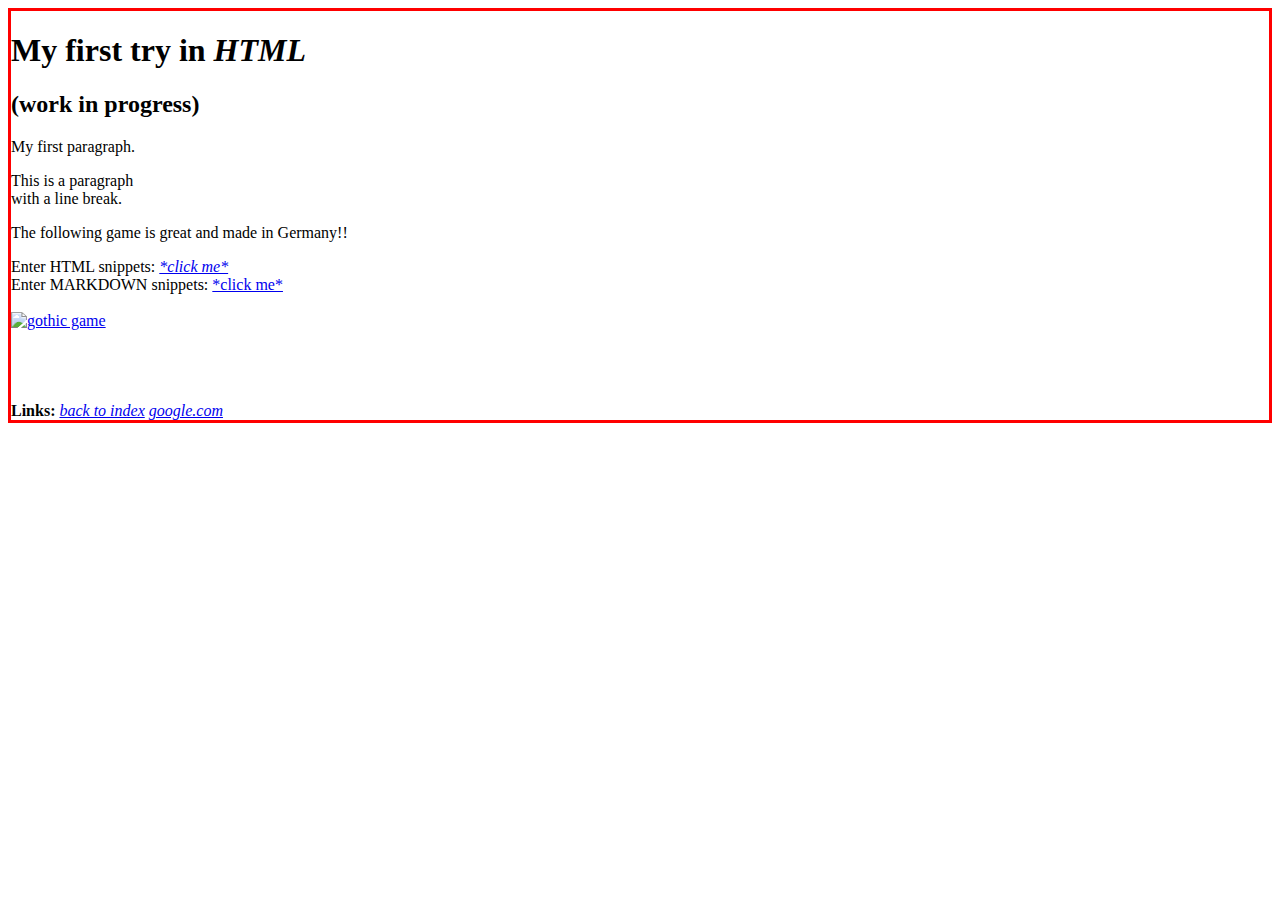
==== index.html @ e6019d4b "Update index.html" ====
<!DOCTYPE html>
<html>

<head>

    <title>KarWi-Dev DEMOSITE</title>   
    <meta charset="utf-8">
    <link href="style.css" rel="stylesheet" type="text/css">
    
</head>


<body style="border: solid red">

    <h1>My <strong>first</strong> try in <em>HTML</em> </h1><!-- kommentare!! -->
    <h2>(work in progress)</h2>
    

    <p>My first paragraph.</p>     
    <p>This is a paragraph <br> with a line break.</p>     
    <p>The following game is great and made in Germany!!</p>
    
    Enter HTML snippets: <em><a href="zeugs.html">*click me*</a></em>  
    <br>
    Enter MARKDOWN snippets: <a href="nureintest.html">*click me*</a>
    <br>
    <br>
    <a href="zeugs.html"> <img src="aAb3oGE_460swp.webp" alt="gothic game" width="25%" height="auto"> </a>
     
    <br>
    <br>
    <br>
    <br>
    <br>
    
    
    <strong>Links:</strong>
    
    <em><a href="file:///C:/Users/CC-Student/Desktop/web%20dev/index.html">back to index</a>
    <a href="http://www.google.com">google.com</a></em>
    
</body>

</html>
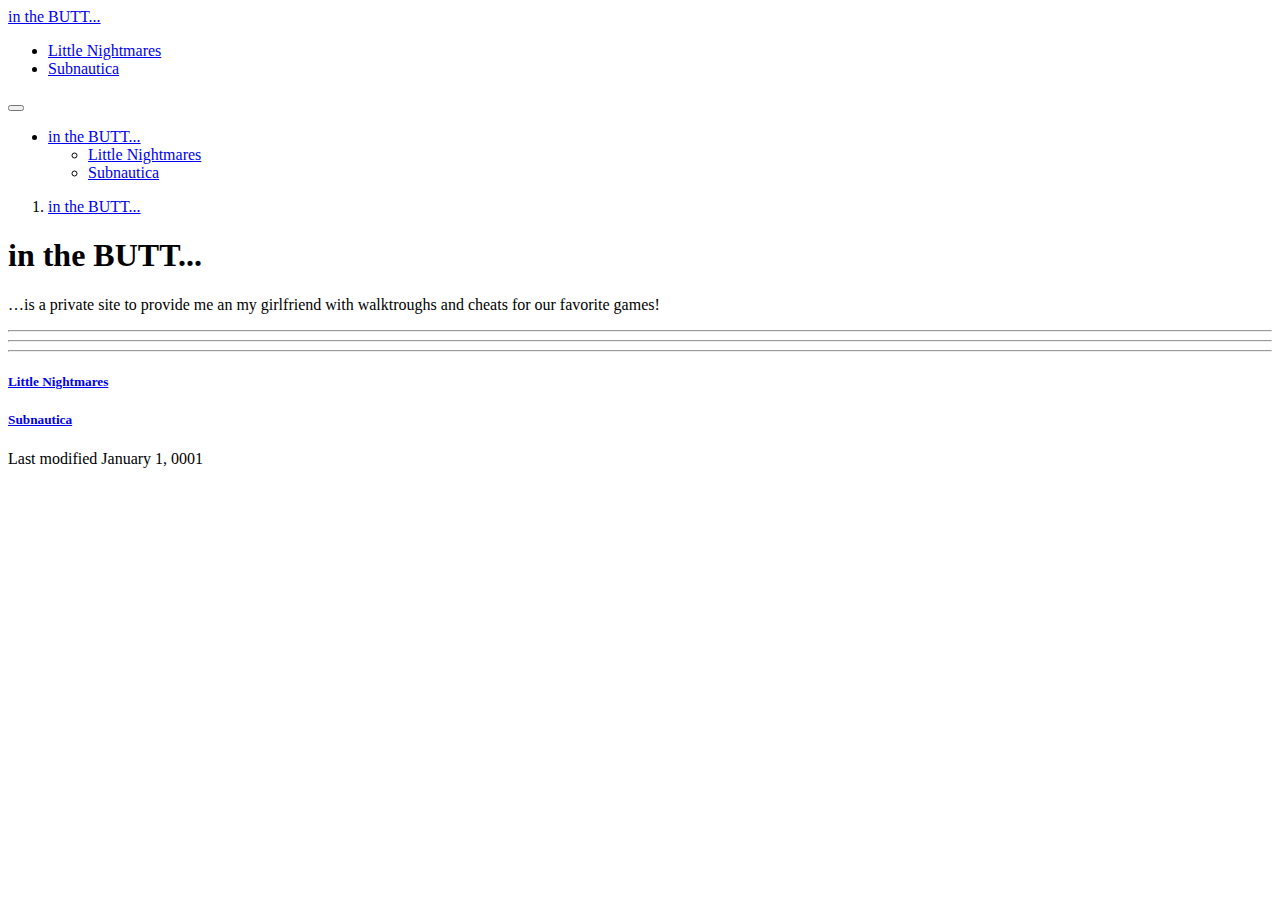
==== commit 3f8a95d4: "Add files via upload" ====
--- a/index.html
+++ b/index.html
@@ -1,44 +1,332 @@
- <!DOCTYPE html>
-<html>
-
-<head>
-
-    <title>KarWi-Dev DEMOSITE</title>   
+<!doctype html>
+<html lang="en" class="no-js">
+  <head>
     <meta charset="utf-8">
-    <link href="style.css" rel="stylesheet" type="text/css">
-    
-</head>
-
-
-<body style="border: solid red">
-
-    <h1>My <strong>first</strong> try in <em>HTML</em> </h1><!-- kommentare!! -->
-    <h2>(work in progress)</h2>
-    
-
-    <p>My first paragraph.</p>     
-    <p>This is a paragraph <br> with a line break.</p>     
-    <p>The following game is great and made in Germany!!</p>
-    
-    Enter HTML snippets: <em><a href="zeugs.html">*click me*</a></em>  
-    <br>
-    Enter MARKDOWN snippets: <a href="nureintest.html">*click me*</a>
-    <br>
-    <br>
-    <a href="zeugs.html"> <img src="aAb3oGE_460swp.webp" alt="gothic game" width="25%" height="auto"> </a>
-     
-    <br>
-    <br>
-    <br>
-    <br>
-    <br>
-    
-    
-    <strong>Links:</strong>
-    
-    <em><a href="file:///C:/Users/CC-Student/Desktop/web%20dev/index.html">back to index</a>
-    <a href="http://www.google.com">google.com</a></em>
-    
-</body>
-
-</html> 
+<meta name="viewport" content="width=device-width, initial-scale=1, shrink-to-fit=no">
+<meta name="generator" content="Hugo 0.82.0" /><link rel="alternate" type="application/rss&#43;xml" href="http://example.org/index.xml">
+<META NAME="ROBOTS" CONTENT="INDEX, FOLLOW">
+
+
+<link rel="shortcut icon" href="/favicons/favicon.ico" >
+<link rel="apple-touch-icon" href="/favicons/apple-touch-icon-180x180.png" sizes="180x180">
+<link rel="icon" type="image/png" href="/favicons/favicon-16x16.png" sizes="16x16">
+<link rel="icon" type="image/png" href="/favicons/favicon-32x32.png" sizes="32x32">
+<link rel="icon" type="image/png" href="/favicons/android-36x36.png" sizes="36x36">
+<link rel="icon" type="image/png" href="/favicons/android-48x48.png" sizes="48x48">
+<link rel="icon" type="image/png" href="/favicons/android-72x72.png" sizes="72x72">
+<link rel="icon" type="image/png" href="/favicons/android-96x96.png" sizes="96x96">
+<link rel="icon" type="image/png" href="/favicons/android-144x144.png" sizes="144x144">
+<link rel="icon" type="image/png" href="/favicons/android-192x192.png" sizes="192x192">
+
+<title>in the BUTT...</title><meta property="og:title" content="in the BUTT..." />
+<meta property="og:description" content="" />
+<meta property="og:type" content="website" />
+<meta property="og:url" content="http://example.org/" />
+
+<meta itemprop="name" content="in the BUTT...">
+<meta itemprop="description" content=""><meta name="twitter:card" content="summary"/>
+<meta name="twitter:title" content="in the BUTT..."/>
+<meta name="twitter:description" content=""/>
+
+
+
+
+
+
+
+<link rel="preload" href="/scss/main.scss" as="style">
+<link href="/scss/main.scss" rel="stylesheet" integrity="">
+
+
+<script
+  src="https://code.jquery.com/jquery-3.5.1.min.js"
+  integrity="sha256-9/aliU8dGd2tb6OSsuzixeV4y/faTqgFtohetphbbj0="
+  crossorigin="anonymous"></script>
+
+
+
+<link rel="stylesheet" href="/css/tabbed-pane.css"/>
+
+
+  </head>
+  <body class="td-home">
+    <header>
+      
+<nav class="js-navbar-scroll navbar navbar-expand navbar-dark flex-column flex-md-row td-navbar">
+        <a class="navbar-brand" href="/">
+		<span class="navbar-logo"></span><span class="text-uppercase font-weight-bold">in the BUTT...</span>
+	</a>
+	<div class="td-navbar-nav-scroll ml-md-auto" id="main_navbar">
+		<ul class="navbar-nav mt-2 mt-lg-0">
+			
+			
+			<li class="nav-item mr-4 mb-2 mb-lg-0">
+				
+				
+				
+				
+				
+				
+				<a class="nav-link" href="/littlenightmares/" ><i class='fa fa-heart'></i><span>Little Nightmares</span></a>
+			</li>
+			
+			<li class="nav-item mr-4 mb-2 mb-lg-0">
+				
+				
+				
+				
+				
+				
+				<a class="nav-link" href="/subnautica/" ><span>Subnautica</span></a>
+			</li>
+			
+			
+			
+		</ul>
+	</div>
+	<div class="navbar-nav d-none d-lg-block">
+</div>
+</nav>
+
+    </header>
+    <div class="container-fluid td-outer">
+      <div class="td-main">
+        <div class="row flex-xl-nowrap">
+          <div class="col-12 col-md-3 col-xl-2 td-sidebar d-print-none">
+            
+
+
+
+
+  
+
+
+<div id="td-sidebar-menu" class="td-sidebar__inner">
+  
+  <form class="td-sidebar__search d-flex align-items-center">
+    
+
+    <button class="btn btn-link td-sidebar__toggle d-md-none p-0 ml-3 fas fa-bars" type="button" data-toggle="collapse" data-target="#td-section-nav" aria-controls="td-docs-nav" aria-expanded="false" aria-label="Toggle section navigation">
+    </button>
+  </form>
+  
+  <nav class="collapse td-sidebar-nav" id="td-section-nav">
+    
+    
+    
+    
+    
+    <ul class="td-sidebar-nav__section pr-md-3 ul-0">
+      
+  
+  
+  
+  
+  
+  
+  
+  
+  
+  
+  
+  
+  
+  
+  <li class="td-sidebar-nav__section-title td-sidebar-nav__section with-child active-path" id="m--li">
+    <a href="/" class="align-left pl-0 pr-2 active td-sidebar-link td-sidebar-link__section tree-root" id="m-"><span class="td-sidebar-nav-active-item">in the BUTT...</span></a>
+    
+      
+      <ul class="pr-md-3 ul-1">
+        
+          
+            
+  
+  
+  
+  
+  
+  
+  
+  
+  
+  
+  
+  
+  
+  
+  <li class="td-sidebar-nav__section-title td-sidebar-nav__section without-child" id="m-littlenightmares-li">
+    <a href="/littlenightmares/" class="align-left pl-0 pr-2 td-sidebar-link td-sidebar-link__page" id="m-littlenightmares"><span class="">Little Nightmares</span></a>
+    
+  </li>
+
+          
+        
+          
+            
+  
+  
+  
+  
+  
+  
+  
+  
+  
+  
+  
+  
+  
+  
+  <li class="td-sidebar-nav__section-title td-sidebar-nav__section without-child" id="m-subnautica-li">
+    <a href="/subnautica/" class="align-left pl-0 pr-2 td-sidebar-link td-sidebar-link__page" id="m-subnautica"><span class="">Subnautica</span></a>
+    
+  </li>
+
+          
+        
+      </ul>
+    
+  </li>
+
+    </ul>
+  </nav>
+</div>
+
+
+
+
+          </div>
+          <div class="d-none d-xl-block col-xl-2 td-toc d-print-none">
+            
+  
+  
+  
+  
+  
+  <div class="td-page-meta ml-2 pb-1 pt-2 mb-0">
+  
+  
+  </div>
+
+
+
+
+
+
+
+          </div>
+          <main class="col-12 col-md-9 col-xl-8 pl-md-5" role="main">
+            
+  
+
+            <nav aria-label="breadcrumb" class="d-none d-md-block d-print-none">
+	<ol class="breadcrumb spb-1">
+		
+
+
+<li class="breadcrumb-item active" aria-current="page">
+	<a href="http://example.org/">in the BUTT...</a>
+</li>
+
+	</ol>
+</nav	>
+
+            
+<div class="td-content">
+	<h1>in the BUTT...</h1>
+        
+	
+	<p>&hellip;is a private site to provide me an my girlfriend with walktroughs and cheats for our favorite games!</p>
+<hr>
+<hr>
+
+        <div class="section-index">
+    
+    
+    
+    
+    
+    <hr class="panel-line">
+        
+            
+        
+            
+                <div class="entry">
+                    <h5>
+                        <a href="/littlenightmares/">Little Nightmares</a>
+                    </h5>
+                    <p></p>
+                </div>
+            
+        
+            
+                <div class="entry">
+                    <h5>
+                        <a href="/subnautica/">Subnautica</a>
+                    </h5>
+                    <p></p>
+                </div>
+            
+        
+    
+</div>
+
+	
+	
+	<div class="text-muted mt-5 pt-3 border-top">Last modified January 1, 0001
+</div>
+</div>
+
+          </main>
+        </div>
+      </div>
+      
+<footer class="bg-dark py-5 row d-print-none">
+  <div class="container-fluid mx-sm-5">
+    <div class="row">
+      <div class="col-6 col-sm-4 text-xs-center order-sm-2">
+        
+      </div>
+      <div class="col-6 col-sm-4 text-right text-xs-center order-sm-3">
+        
+      </div>
+      <div class="col-12 col-sm-4 text-center py-2 order-sm-2">
+        
+        
+	
+		
+	
+      </div>
+    </div>
+  </div>
+</footer>
+
+
+    </div>
+    <script src="https://cdn.jsdelivr.net/npm/popper.js@1.16.1/dist/umd/popper.min.js" integrity="sha384-9/reFTGAW83EW2RDu2S0VKaIzap3H66lZH81PoYlFhbGU+6BZp6G7niu735Sk7lN" crossorigin="anonymous"></script>
+<script src="https://cdn.jsdelivr.net/npm/bootstrap@4.6.0/dist/js/bootstrap.min.js" integrity="sha384-B0vP5xmATw1+K9KRQjQERJvTumQW0nPEzvF6L/Z6nronJ3oUOFUFpCjEUQouq2+l" crossorigin="anonymous"></script>
+
+
+
+
+
+
+ 
+
+
+
+
+
+
+
+
+
+
+
+<script src="/js/main.min.133c9534c676af7b5a892d11bcbb027cf167a76e61c5f793f8b0b88f3815758b.js" integrity="sha256-EzyVNMZ2r3taiS0RvLsCfPFnp25hxfeT&#43;LC4jzgVdYs=" crossorigin="anonymous"></script>
+
+
+
+
+  </body>
+</html>--- a/css/tabbed-pane.css
+++ b/css/tabbed-pane.css
@@ -0,0 +1,8 @@
+.td-content .highlight {
+  margin: 0rem 0 2rem 0;
+}
+
+.tab-content {
+  margin: 0rem;
+  max-width: 80%;
+}
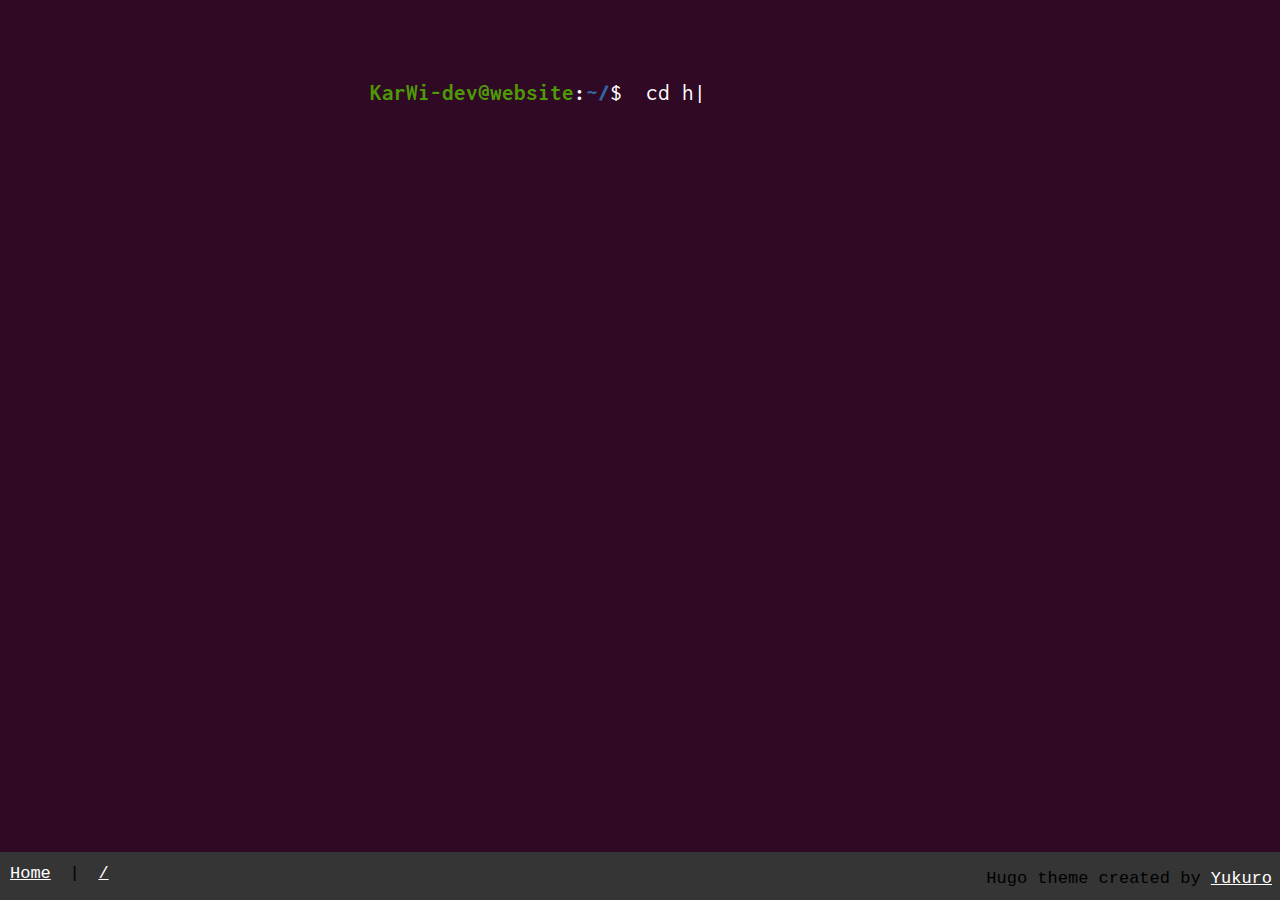
==== commit cb7b53b3: "Add files via upload" ====
--- a/index.html
+++ b/index.html
@@ -1,332 +1,725 @@
-<!doctype html>
-<html lang="en" class="no-js">
-  <head>
-    <meta charset="utf-8">
-<meta name="viewport" content="width=device-width, initial-scale=1, shrink-to-fit=no">
-<meta name="generator" content="Hugo 0.82.0" /><link rel="alternate" type="application/rss&#43;xml" href="http://example.org/index.xml">
-<META NAME="ROBOTS" CONTENT="INDEX, FOLLOW">
-
-
-<link rel="shortcut icon" href="/favicons/favicon.ico" >
-<link rel="apple-touch-icon" href="/favicons/apple-touch-icon-180x180.png" sizes="180x180">
-<link rel="icon" type="image/png" href="/favicons/favicon-16x16.png" sizes="16x16">
-<link rel="icon" type="image/png" href="/favicons/favicon-32x32.png" sizes="32x32">
-<link rel="icon" type="image/png" href="/favicons/android-36x36.png" sizes="36x36">
-<link rel="icon" type="image/png" href="/favicons/android-48x48.png" sizes="48x48">
-<link rel="icon" type="image/png" href="/favicons/android-72x72.png" sizes="72x72">
-<link rel="icon" type="image/png" href="/favicons/android-96x96.png" sizes="96x96">
-<link rel="icon" type="image/png" href="/favicons/android-144x144.png" sizes="144x144">
-<link rel="icon" type="image/png" href="/favicons/android-192x192.png" sizes="192x192">
-
-<title>in the BUTT...</title><meta property="og:title" content="in the BUTT..." />
-<meta property="og:description" content="" />
-<meta property="og:type" content="website" />
-<meta property="og:url" content="http://example.org/" />
-
-<meta itemprop="name" content="in the BUTT...">
-<meta itemprop="description" content=""><meta name="twitter:card" content="summary"/>
-<meta name="twitter:title" content="in the BUTT..."/>
-<meta name="twitter:description" content=""/>
-
-
-
-
-
-
-
-<link rel="preload" href="/scss/main.scss" as="style">
-<link href="/scss/main.scss" rel="stylesheet" integrity="">
-
-
-<script
-  src="https://code.jquery.com/jquery-3.5.1.min.js"
-  integrity="sha256-9/aliU8dGd2tb6OSsuzixeV4y/faTqgFtohetphbbj0="
-  crossorigin="anonymous"></script>
-
-
-
-<link rel="stylesheet" href="/css/tabbed-pane.css"/>
-
-
-  </head>
-  <body class="td-home">
-    <header>
-      
-<nav class="js-navbar-scroll navbar navbar-expand navbar-dark flex-column flex-md-row td-navbar">
-        <a class="navbar-brand" href="/">
-		<span class="navbar-logo"></span><span class="text-uppercase font-weight-bold">in the BUTT...</span>
-	</a>
-	<div class="td-navbar-nav-scroll ml-md-auto" id="main_navbar">
-		<ul class="navbar-nav mt-2 mt-lg-0">
-			
-			
-			<li class="nav-item mr-4 mb-2 mb-lg-0">
-				
-				
-				
-				
-				
-				
-				<a class="nav-link" href="/littlenightmares/" ><i class='fa fa-heart'></i><span>Little Nightmares</span></a>
-			</li>
-			
-			<li class="nav-item mr-4 mb-2 mb-lg-0">
-				
-				
-				
-				
-				
-				
-				<a class="nav-link" href="/subnautica/" ><span>Subnautica</span></a>
-			</li>
-			
-			
-			
-		</ul>
-	</div>
-	<div class="navbar-nav d-none d-lg-block">
-</div>
-</nav>
-
-    </header>
-    <div class="container-fluid td-outer">
-      <div class="td-main">
-        <div class="row flex-xl-nowrap">
-          <div class="col-12 col-md-3 col-xl-2 td-sidebar d-print-none">
-            
-
-
-
-
-  
-
-
-<div id="td-sidebar-menu" class="td-sidebar__inner">
-  
-  <form class="td-sidebar__search d-flex align-items-center">
+<!DOCTYPE html>
+<html lang="en-us"><head>
+	<meta name="generator" content="Hugo 0.92.2" />
+    <title>beep-boop</title>
+    <meta charset="UTF-8">
+    <meta name="viewport" content="width=device-width,initial-scale=1">
+    <meta name="description" content="Karsten&#39;s Portfolio!" />
+    <style>
+@import url("https://fonts.googleapis.com/css2?family=Inconsolata&display=swap");
+:root {
+  --cursor-visibility: hidden; }
+
+html,
+body {
+  width: 100%;
+  height: 100%;
+  overflow: auto;
+  font-family: "Inconsolata", monospace;
+  font-size: 4vmin;
+  line-height: 4.1vmin;
+  font-weight: normal; }
+
+body {
+  margin: 0;
+  display: flex;
+  flex-direction: row;
+  justify-content: center;
+  align-items: center; }
+
+#content {
+  min-width: 82vmin;
+  min-height: 82vmin; }
+
+::-webkit-scrollbar {
+  width: 10px; }
+
+::-webkit-scrollbar-track {
+  border-radius: 10px;
+  box-shadow: inset 0 0 1px white; }
+
+::-webkit-scrollbar-thumb {
+  border-radius: 10px;
+  box-shadow: 0 0 0 1px white; }
+
+.cursor, #ps1_01:after, #cd:after, #ps1_02:after, #cat:after, #std_out_01:after, #ps1_03:after, #std_out_02:after, #ps1_04:after {
+  visibility: var(--cursor-visibility);
+  content: "|";
+  overflow: hidden;
+  color: white;
+  animation: blink 500ms linear infinite alternate; }
+
+@keyframes blink {
+  0% {
+    opacity: 0; }
+  100% {
+    opacity: 1; } }
+
+@media only screen and (min-width: 768px) {
+  body {
+    font-size: 2.5vmin;
+    line-height: 2.6vmin; }
+  #content {
+    min-width: 60vmin; } }
+
+
+
+
+
+
+
+
+
+
+
+
+
+
+
+
+    
+
+    
+
+    
+
+    
+
+    
+
+    
+
+    
+
+    
+
+    
+
+    
+
+    
+
+    
+
+    
+
+    
+
+    
+
+    
+
+    
+
+    
+
+    
+
+    
+
+    
+
+    
+
+    
+
+    
+
+    
+
+    
+
+    
+
+    
+
+    
+
+    
+
+    
+
+    
+
+    
+
+    
+
+    
+
+    
+
+    
+
+    
+
+    
+
+    
+
+    
+
+    
+
+    
+
+    
+
+    
+
+    
+
+    
+
+    
+
+    
+
+    
+
+    
+
+    
+
+    
+
+    
+
+    
+
+    
+
+    
+
+    
+
+    
+
+    
+
+    
+
+    
+
+    
+
+    
+
+    
+
+    
+
+    
+
+    
+
+    
+
+    
+
+    
+
+    
+
+    
+
+    
+
+    
+
+    
+
+    
+
+    
+
+    
+
+    
+
+    
+
+    
+
+    
+
+    
+
+    
+
+    
+
+    
+
+    
+
+    
+
+    
+
+    
+
+    
+
+    
+
+    
+
+    
+
+    
+
+    
+
+    
+
+    
+
+    
+
+    
+
+    
+
+    
+
+    
+
+    
+
+    
+
+    
+
+    
+
+    
+
+    
+
+    
+
+    
+
+    
+
+    
+
+    
+
+    
+
+    
+
+    
+
+    
+
+    
+
+    
+
+    
+
+    
+
+    
+
+    
+
+    
+
+    
+
+    
+
+    
+
+    
+
+    
+
+    
+
+    
+
+    
+
+    
+
+    
+
+    
+
+    
+
+    
+
+    
+
+    
+
+    
+
+    
+
+    
+
+    
+
+    
+
+    
+
+    
+
+    
+
+    
+
+    
+
+    
+
+    
+
+    
+
+    
+
+    
+
+    
+
+    
+
+    
+
+    
+
+    
+
+    
+
+    
+
+    
+
+    
+
+    
+
+    
+
+    
+
+    
+
+    
+
+    
+
+    
+
+    
+
+    
+
+    
+
+    
+
+    
+
+    
+
+    
+
+    
+
+    
+
+    
+
+    
+
+    
+
+    
+
+    
+
+    
+
+    
+
+    
+
+    
+
+    
+
+    
+
+    
+
+    
+
+    
+
+    
+
+    
+
+    
+
+    
+
+    
+
+    
+
+    
+
+    
+
+    
+
+    
+
+    
+
+    
+
+    
+
+    
+
+    
+
+    
+
+    
+
+    
+
+    
+
+    
+
+    
+
+    
+
+    
+
+    
+
+    
+
+    
+
+    
+
+    
+
+    
+
+    
+
+
+
+body{background:#300a24}body #terminal{color:#fff}body #user{color:#4e9a06}body #dir{color:#3465a4}body .Typewriter__cursor{color:#fff}a{color:#fff}
+
+        
+.navFull {
+    background-color: #353535;
+    font-family: "Courier New";
+    font-size: 17px;
+    display: inline;
+    position: fixed;
+    bottom: 0px;
+    left: 0px;
+    width: 100%;
+    padding-top: 5px;
+    padding: 10px;
+    padding-bottom: 0px;
+}
+
+.navCredits {
+    float: right;
+    padding-right: 18px;
+    padding-bottom: 10px;
+    padding-top: 5px;
+}
+
+#content::after {
+    content: "\a\a";
+    white-space: pre;
+}
+        
+        
+</style>
+
+
+
+</head><body><div id="content">
+    
+    
+
+    
+    
+
+    
+    
+    
+    
+    
+    
+
+    
+    
+    
+    
+    
+        
+            
+            
+
+            
+            
+            
+            
+            
+            
+            
+        
+            
+            
+
+            
+            
+            
+            
+            
+            
+            
+        
+            
+            
+
+            
+            
+            
+            
+            
+            
+            
+        
+    
+
+    
+
+    
+
+    
+    
+    
+
+    <span id="ps1_01"></span> <span id="cd"></span> <br>
+<span id="ps1_02"></span> <span id="cat"></span> <br>
+<span id="std_out_01"></span> <br>
+<span id="ps1_03"></span> <span id="tree"></span> <br>
+<span id="std_out_02"></span> <br>
+<span id="ps1_04"></span>
+
+<script type="text/javascript">
+    async function typewriter(text, elementId, waitAfter) {
+        var n = 0,
+            isTag = false
+        addText = "";
+        const el = document.getElementById(elementId);
+
+        const wait = () => new Promise(r => setTimeout(r, waitAfter));
+        const nowait = () => new Promise(r => r());
+
+        const render = () => el.innerHTML = (text.slice(0, n + 1) + addText);
+
+        const cursor = document.createElement('span');
+        cursor.id = "blink";
+
+        el.style.setProperty("--cursor-visibility", "visible");
+        while (n < text.length) {
+            if (text.charAt(n + 1) === "<") isTag = true;
+            if (text.charAt(n + 1) === ">") isTag = false;
+
+            if (isTag) {
+                n++;
+                continue;
+            }
+
+            requestAnimationFrame(render);
+
+            if (waitAfter === 0) {
+                await nowait();
+            } else {
+                await wait();
+            }
+
+            n++;
+        }
+        el.style.setProperty("--cursor-visibility", "collapse");
+    }
+
+    function parseDelay(d) {
+        const parsed = parseInt(d, 10);
+        if (isNaN(parsed)) return 0;
+        return parsed;
+    }
+
+    const ps1Delay = parseDelay("0"),
+        stdoutDelay = parseDelay("7"),
+        commandDelay = parseDelay("30");
+    const typeeffetct = async () => {
+        await typewriter("\u003cstrong\u003e\u003cspan id=\u0027user\u0027\u003eKarWi-dev@website\u003c\/span\u003e\u003cspan id=\u0027terminal\u0027\u003e:\u003c\/span\u003e\u003cspan id=\u0027dir\u0027\u003e~\/\u003c\/span\u003e\u003c\/strong\u003e\u003cspan id=\u0027terminal\u0027\u003e$\u003c\/span\u003e", "ps1_01", ps1Delay); await typewriter("\u003cspan id=\u0027terminal\u0027\u003ecd home\u003c\/span\u003e", "cd", commandDelay);
+        await typewriter("\u003cstrong\u003e\u003cspan id=\u0027user\u0027\u003eKarWi-dev@website\u003c\/span\u003e\u003cspan id=\u0027terminal\u0027\u003e:\u003c\/span\u003e\u003cspan id=\u0027dir\u0027\u003e~\/home\u003c\/span\u003e\u003c\/strong\u003e\u003cspan id=\u0027terminal\u0027\u003e$\u003c\/span\u003e", "ps1_02", ps1Delay); await typewriter("\u003cspan id=terminal\u003ecat welcome.py\u003c\/span\u003e", "cat", commandDelay);
+        await typewriter("\u003cspan id=\u0027terminal\u0027\u003e  \u003cbr\u003e  \u002b-------------------------------------\u002b\u003cbr\u003e  | Hi I am Karsten..\u003cbr\u003e  | I make computers go beep-boop!\u003cbr\u003e  | Nice to meet you!\u003cbr\u003e  \u002b-------------------------------------\u002b\u003cbr\u003e  \n  \u003c\/span\u003e", "std_out_01", stdoutDelay);
+        await typewriter("\u003cstrong\u003e\u003cspan id=\u0027user\u0027\u003eKarWi-dev@website\u003c\/span\u003e\u003cspan id=\u0027terminal\u0027\u003e:\u003c\/span\u003e\u003cspan id=\u0027dir\u0027\u003e~\/home\u003c\/span\u003e\u003c\/strong\u003e\u003cspan id=\u0027terminal\u0027\u003e$\u003c\/span\u003e", "ps1_03", ps1Delay); await typewriter("\u003cspan id=\u0027terminal\u0027\u003etree .\/info\/\u003c\/span\u003e", "tree", commandDelay);
+        await typewriter("\u003cspan id=\u0027terminal\u0027\u003e\u003cspan id=\u0027terminal\u0027\u003e\u003cspan id=\u0027terminal\u0027\u003e\u003cstrong\u003e\u003cspan id=\u0027dir\u0027\u003e.\/info\/\u003c\/span\u003e\u003c\/strong\u003e\u003cbr\u003e├── \u003ca href=\u0027https:\/\/github.com\/KarWi-dev\/\u0027\u003emy github\u003c\/a\u003e\u003c\/span\u003e\u003cbr\u003e├── \u003ca href=\u0027https:\/\/gohugo.io\/\u0027\u003epowered by Hugo\u003c\/a\u003e\u003c\/span\u003e\u003cbr\u003e└── \u003ca href=\u0027https:\/\/github.com\/Yukuro\/hugo-theme-shell\u0027\u003eshell theme by Yukuro\u003c\/a\u003e\u003c\/span\u003e", "std_out_02", stdoutDelay);
+        await typewriter("\u003cstrong\u003e\u003cspan id=\u0027user\u0027\u003eKarWi-dev@website\u003c\/span\u003e\u003cspan id=\u0027terminal\u0027\u003e:\u003c\/span\u003e\u003cspan id=\u0027dir\u0027\u003e~\/home\u003c\/span\u003e\u003c\/strong\u003e\u003cspan id=\u0027terminal\u0027\u003e$\u003c\/span\u003e", "ps1_04", ps1Delay);
+        return;
+    }
+
+    typeeffetct()
+</script>
+
+
+        </div>
+        
+        <span class="navFull">
+        
+    
     
 
-    <button class="btn btn-link td-sidebar__toggle d-md-none p-0 ml-3 fas fa-bars" type="button" data-toggle="collapse" data-target="#td-section-nav" aria-controls="td-docs-nav" aria-expanded="false" aria-label="Toggle section navigation">
-    </button>
-  </form>
-  
-  <nav class="collapse td-sidebar-nav" id="td-section-nav">
     
+        
+
+<span>
+    <a href="/">Home</a>
+    <span>&#8192;|&#8192;</span>
+    <a href="./..">/</a>
+</span>
+
     
-    
-    
-    
-    <ul class="td-sidebar-nav__section pr-md-3 ul-0">
-      
-  
-  
-  
-  
-  
-  
-  
-  
-  
-  
-  
-  
-  
-  
-  <li class="td-sidebar-nav__section-title td-sidebar-nav__section with-child active-path" id="m--li">
-    <a href="/" class="align-left pl-0 pr-2 active td-sidebar-link td-sidebar-link__section tree-root" id="m-"><span class="td-sidebar-nav-active-item">in the BUTT...</span></a>
-    
-      
-      <ul class="pr-md-3 ul-1">
+
         
-          
-            
-  
-  
-  
-  
-  
-  
-  
-  
-  
-  
-  
-  
-  
-  
-  <li class="td-sidebar-nav__section-title td-sidebar-nav__section without-child" id="m-littlenightmares-li">
-    <a href="/littlenightmares/" class="align-left pl-0 pr-2 td-sidebar-link td-sidebar-link__page" id="m-littlenightmares"><span class="">Little Nightmares</span></a>
-    
-  </li>
-
-          
-        
-          
-            
-  
-  
-  
-  
-  
-  
-  
-  
-  
-  
-  
-  
-  
-  
-  <li class="td-sidebar-nav__section-title td-sidebar-nav__section without-child" id="m-subnautica-li">
-    <a href="/subnautica/" class="align-left pl-0 pr-2 td-sidebar-link td-sidebar-link__page" id="m-subnautica"><span class="">Subnautica</span></a>
-    
-  </li>
-
-          
-        
-      </ul>
-    
-  </li>
-
-    </ul>
-  </nav>
-</div>
-
-
-
-
-          </div>
-          <div class="d-none d-xl-block col-xl-2 td-toc d-print-none">
-            
-  
-  
-  
-  
-  
-  <div class="td-page-meta ml-2 pb-1 pt-2 mb-0">
-  
-  
-  </div>
-
-
-
-
-
-
-
-          </div>
-          <main class="col-12 col-md-9 col-xl-8 pl-md-5" role="main">
-            
-  
-
-            <nav aria-label="breadcrumb" class="d-none d-md-block d-print-none">
-	<ol class="breadcrumb spb-1">
-		
-
-
-<li class="breadcrumb-item active" aria-current="page">
-	<a href="http://example.org/">in the BUTT...</a>
-</li>
-
-	</ol>
-</nav	>
-
-            
-<div class="td-content">
-	<h1>in the BUTT...</h1>
-        
-	
-	<p>&hellip;is a private site to provide me an my girlfriend with walktroughs and cheats for our favorite games!</p>
-<hr>
-<hr>
-
-        <div class="section-index">
-    
-    
-    
-    
-    
-    <hr class="panel-line">
-        
-            
-        
-            
-                <div class="entry">
-                    <h5>
-                        <a href="/littlenightmares/">Little Nightmares</a>
-                    </h5>
-                    <p></p>
-                </div>
-            
-        
-            
-                <div class="entry">
-                    <h5>
-                        <a href="/subnautica/">Subnautica</a>
-                    </h5>
-                    <p></p>
-                </div>
-            
-        
-    
-</div>
-
-	
-	
-	<div class="text-muted mt-5 pt-3 border-top">Last modified January 1, 0001
-</div>
-</div>
-
-          </main>
-        </div>
-      </div>
-      
-<footer class="bg-dark py-5 row d-print-none">
-  <div class="container-fluid mx-sm-5">
-    <div class="row">
-      <div class="col-6 col-sm-4 text-xs-center order-sm-2">
-        
-      </div>
-      <div class="col-6 col-sm-4 text-right text-xs-center order-sm-3">
-        
-      </div>
-      <div class="col-12 col-sm-4 text-center py-2 order-sm-2">
-        
-        
-	
-		
-	
-      </div>
-    </div>
-  </div>
-</footer>
-
-
-    </div>
-    <script src="https://cdn.jsdelivr.net/npm/popper.js@1.16.1/dist/umd/popper.min.js" integrity="sha384-9/reFTGAW83EW2RDu2S0VKaIzap3H66lZH81PoYlFhbGU+6BZp6G7niu735Sk7lN" crossorigin="anonymous"></script>
-<script src="https://cdn.jsdelivr.net/npm/bootstrap@4.6.0/dist/js/bootstrap.min.js" integrity="sha384-B0vP5xmATw1+K9KRQjQERJvTumQW0nPEzvF6L/Z6nronJ3oUOFUFpCjEUQouq2+l" crossorigin="anonymous"></script>
-
-
-
-
-
-
- 
-
-
-
-
-
-
-
-
-
-
-
-<script src="/js/main.min.133c9534c676af7b5a892d11bcbb027cf167a76e61c5f793f8b0b88f3815758b.js" integrity="sha256-EzyVNMZ2r3taiS0RvLsCfPFnp25hxfeT&#43;LC4jzgVdYs=" crossorigin="anonymous"></script>
-
-
-
-
-  </body>
-</html>+        <span class="navCredits">
+            Hugo theme created by
+            <a href="https://github.com/Yukuro/hugo-theme-shell" target="_blank" rel="noopener">Yukuro</a>
+        </span>
+</span>
+
+        
+         
+    </body>
+</html>
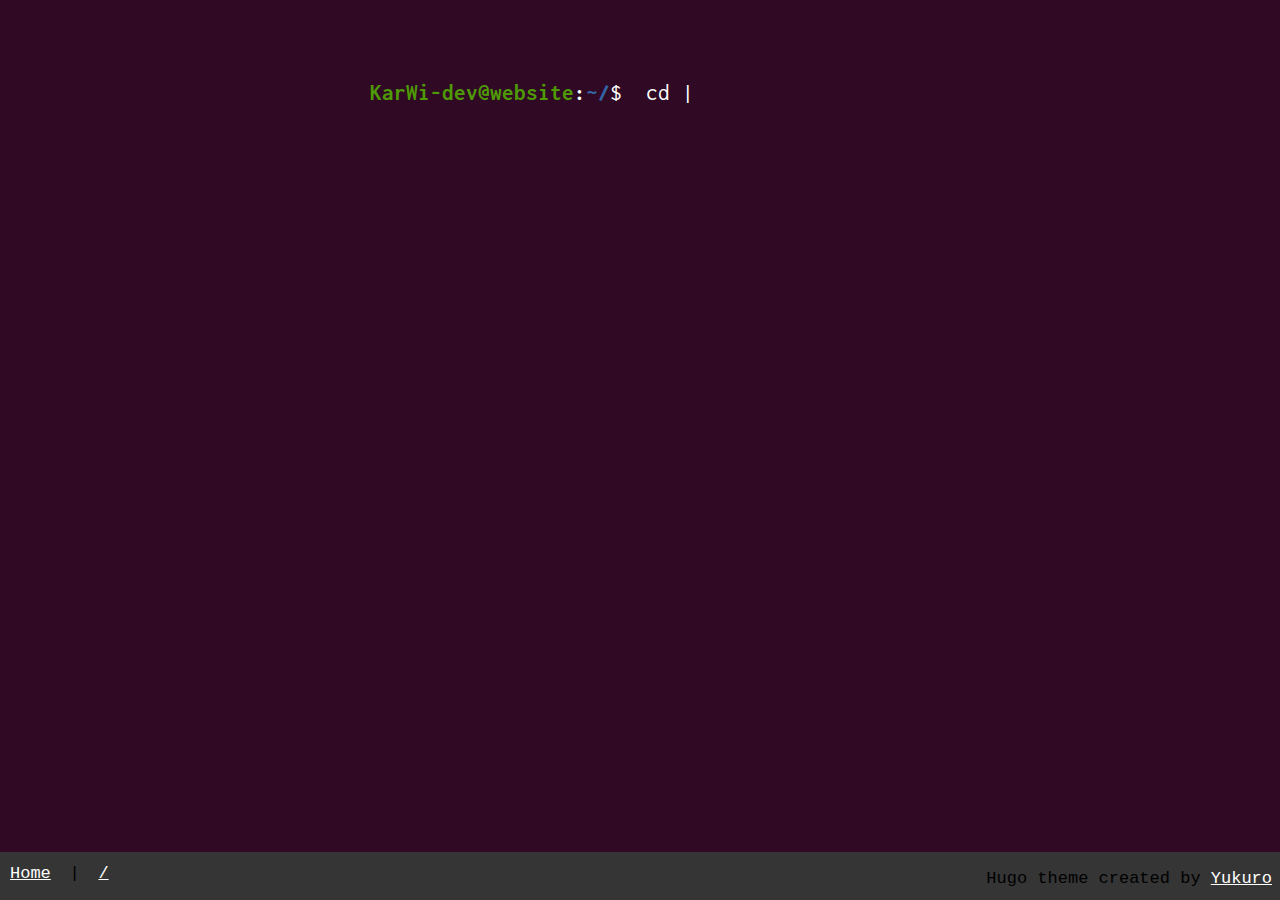
==== commit 8a5a29ca: "Add files via upload" ====
--- a/index.html
+++ b/index.html
@@ -1,7 +1,7 @@
 <!DOCTYPE html>
 <html lang="en-us"><head>
 	<meta name="generator" content="Hugo 0.92.2" />
-    <title>beep-boop</title>
+    <title>karwi-dev.github.io</title>
     <meta charset="UTF-8">
     <meta name="viewport" content="width=device-width,initial-scale=1">
     <meta name="description" content="Karsten&#39;s Portfolio!" />
@@ -682,8 +682,8 @@
         commandDelay = parseDelay("30");
     const typeeffetct = async () => {
         await typewriter("\u003cstrong\u003e\u003cspan id=\u0027user\u0027\u003eKarWi-dev@website\u003c\/span\u003e\u003cspan id=\u0027terminal\u0027\u003e:\u003c\/span\u003e\u003cspan id=\u0027dir\u0027\u003e~\/\u003c\/span\u003e\u003c\/strong\u003e\u003cspan id=\u0027terminal\u0027\u003e$\u003c\/span\u003e", "ps1_01", ps1Delay); await typewriter("\u003cspan id=\u0027terminal\u0027\u003ecd home\u003c\/span\u003e", "cd", commandDelay);
-        await typewriter("\u003cstrong\u003e\u003cspan id=\u0027user\u0027\u003eKarWi-dev@website\u003c\/span\u003e\u003cspan id=\u0027terminal\u0027\u003e:\u003c\/span\u003e\u003cspan id=\u0027dir\u0027\u003e~\/home\u003c\/span\u003e\u003c\/strong\u003e\u003cspan id=\u0027terminal\u0027\u003e$\u003c\/span\u003e", "ps1_02", ps1Delay); await typewriter("\u003cspan id=terminal\u003ecat welcome.py\u003c\/span\u003e", "cat", commandDelay);
-        await typewriter("\u003cspan id=\u0027terminal\u0027\u003e  \u003cbr\u003e  \u002b-------------------------------------\u002b\u003cbr\u003e  | Hi I am Karsten..\u003cbr\u003e  | I make computers go beep-boop!\u003cbr\u003e  | Nice to meet you!\u003cbr\u003e  \u002b-------------------------------------\u002b\u003cbr\u003e  \n  \u003c\/span\u003e", "std_out_01", stdoutDelay);
+        await typewriter("\u003cstrong\u003e\u003cspan id=\u0027user\u0027\u003eKarWi-dev@website\u003c\/span\u003e\u003cspan id=\u0027terminal\u0027\u003e:\u003c\/span\u003e\u003cspan id=\u0027dir\u0027\u003e~\/home\u003c\/span\u003e\u003c\/strong\u003e\u003cspan id=\u0027terminal\u0027\u003e$\u003c\/span\u003e", "ps1_02", ps1Delay); await typewriter("\u003cspan id=terminal\u003ecat py welcome.py\u003c\/span\u003e", "cat", commandDelay);
+        await typewriter("\u003cspan id=\u0027terminal\u0027\u003e  \u003cbr\u003e  \u002b----------------------------------------\u002b\u003cbr\u003e  |  Hi I am Karsten..\u003cbr\u003e  |  I make computers go beep-boop!\u003cbr\u003e  |  Nice to meet you!\u003cbr\u003e  \u002b----------------------------------------\u002b\u003cbr\u003e  \n  \u003c\/span\u003e", "std_out_01", stdoutDelay);
         await typewriter("\u003cstrong\u003e\u003cspan id=\u0027user\u0027\u003eKarWi-dev@website\u003c\/span\u003e\u003cspan id=\u0027terminal\u0027\u003e:\u003c\/span\u003e\u003cspan id=\u0027dir\u0027\u003e~\/home\u003c\/span\u003e\u003c\/strong\u003e\u003cspan id=\u0027terminal\u0027\u003e$\u003c\/span\u003e", "ps1_03", ps1Delay); await typewriter("\u003cspan id=\u0027terminal\u0027\u003etree .\/info\/\u003c\/span\u003e", "tree", commandDelay);
         await typewriter("\u003cspan id=\u0027terminal\u0027\u003e\u003cspan id=\u0027terminal\u0027\u003e\u003cspan id=\u0027terminal\u0027\u003e\u003cstrong\u003e\u003cspan id=\u0027dir\u0027\u003e.\/info\/\u003c\/span\u003e\u003c\/strong\u003e\u003cbr\u003e├── \u003ca href=\u0027https:\/\/github.com\/KarWi-dev\/\u0027\u003emy github\u003c\/a\u003e\u003c\/span\u003e\u003cbr\u003e├── \u003ca href=\u0027https:\/\/gohugo.io\/\u0027\u003epowered by Hugo\u003c\/a\u003e\u003c\/span\u003e\u003cbr\u003e└── \u003ca href=\u0027https:\/\/github.com\/Yukuro\/hugo-theme-shell\u0027\u003eshell theme by Yukuro\u003c\/a\u003e\u003c\/span\u003e", "std_out_02", stdoutDelay);
         await typewriter("\u003cstrong\u003e\u003cspan id=\u0027user\u0027\u003eKarWi-dev@website\u003c\/span\u003e\u003cspan id=\u0027terminal\u0027\u003e:\u003c\/span\u003e\u003cspan id=\u0027dir\u0027\u003e~\/home\u003c\/span\u003e\u003c\/strong\u003e\u003cspan id=\u0027terminal\u0027\u003e$\u003c\/span\u003e", "ps1_04", ps1Delay);
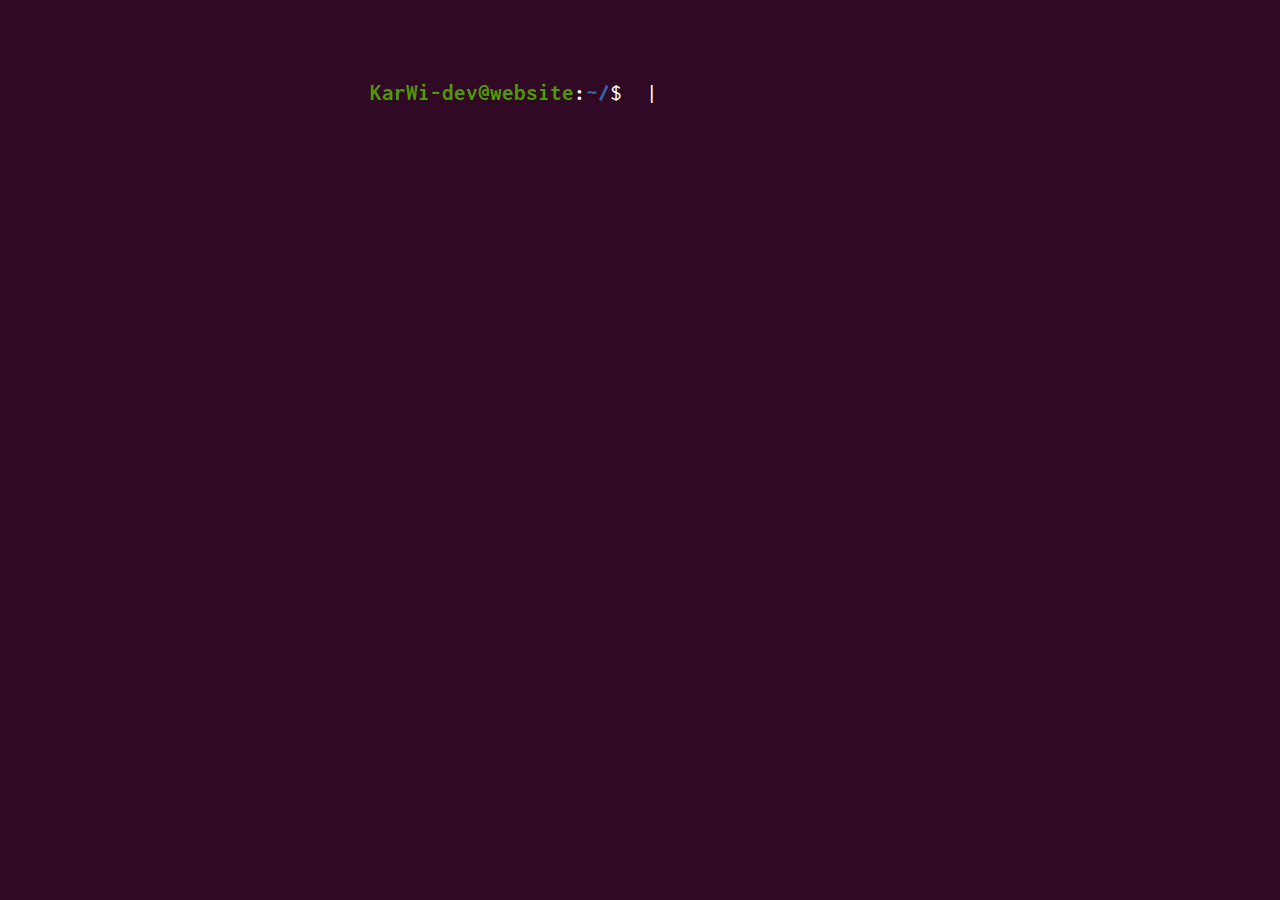
==== commit 9994a934: "Add files via upload" ====
--- a/index.html
+++ b/index.html
@@ -677,14 +677,14 @@
         return parsed;
     }
 
-    const ps1Delay = parseDelay("0"),
-        stdoutDelay = parseDelay("7"),
-        commandDelay = parseDelay("30");
+    const ps1Delay = parseDelay("1"),
+        stdoutDelay = parseDelay("0"),
+        commandDelay = parseDelay("40");
     const typeeffetct = async () => {
         await typewriter("\u003cstrong\u003e\u003cspan id=\u0027user\u0027\u003eKarWi-dev@website\u003c\/span\u003e\u003cspan id=\u0027terminal\u0027\u003e:\u003c\/span\u003e\u003cspan id=\u0027dir\u0027\u003e~\/\u003c\/span\u003e\u003c\/strong\u003e\u003cspan id=\u0027terminal\u0027\u003e$\u003c\/span\u003e", "ps1_01", ps1Delay); await typewriter("\u003cspan id=\u0027terminal\u0027\u003ecd home\u003c\/span\u003e", "cd", commandDelay);
-        await typewriter("\u003cstrong\u003e\u003cspan id=\u0027user\u0027\u003eKarWi-dev@website\u003c\/span\u003e\u003cspan id=\u0027terminal\u0027\u003e:\u003c\/span\u003e\u003cspan id=\u0027dir\u0027\u003e~\/home\u003c\/span\u003e\u003c\/strong\u003e\u003cspan id=\u0027terminal\u0027\u003e$\u003c\/span\u003e", "ps1_02", ps1Delay); await typewriter("\u003cspan id=terminal\u003ecat py welcome.py\u003c\/span\u003e", "cat", commandDelay);
-        await typewriter("\u003cspan id=\u0027terminal\u0027\u003e  \u003cbr\u003e  \u002b----------------------------------------\u002b\u003cbr\u003e  |  Hi I am Karsten..\u003cbr\u003e  |  I make computers go beep-boop!\u003cbr\u003e  |  Nice to meet you!\u003cbr\u003e  \u002b----------------------------------------\u002b\u003cbr\u003e  \n  \u003c\/span\u003e", "std_out_01", stdoutDelay);
-        await typewriter("\u003cstrong\u003e\u003cspan id=\u0027user\u0027\u003eKarWi-dev@website\u003c\/span\u003e\u003cspan id=\u0027terminal\u0027\u003e:\u003c\/span\u003e\u003cspan id=\u0027dir\u0027\u003e~\/home\u003c\/span\u003e\u003c\/strong\u003e\u003cspan id=\u0027terminal\u0027\u003e$\u003c\/span\u003e", "ps1_03", ps1Delay); await typewriter("\u003cspan id=\u0027terminal\u0027\u003etree .\/info\/\u003c\/span\u003e", "tree", commandDelay);
+        await typewriter("\u003cstrong\u003e\u003cspan id=\u0027user\u0027\u003eKarWi-dev@website\u003c\/span\u003e\u003cspan id=\u0027terminal\u0027\u003e:\u003c\/span\u003e\u003cspan id=\u0027dir\u0027\u003e~\/home\u003c\/span\u003e\u003c\/strong\u003e\u003cspan id=\u0027terminal\u0027\u003e$\u003c\/span\u003e", "ps1_02", ps1Delay); await typewriter("\u003cspan id=terminal\u003esudo py welcome.py\u003c\/span\u003e", "cat", commandDelay);
+        await typewriter("\u003cspan id=\u0027terminal\u0027\u003e\u003cbr\u003e._...__..........._...._._..........._............\u003cbr\u003e|.|.\/.\/..........|.|..|.(_).........|.|...........\u003cbr\u003e|.|\/.\/..__._._.__|.|..|.|_...__...__|.|._____...__\u003cbr\u003e|....\\.\/._`.|.\u0027__|.|\/\\|.|.|.|__|.\/._`.|\/._.\\.\\.\/.\/\u003cbr\u003e|.|\\..\\.(_|.|.|..\\..\/\\..\/.|.....|.(_|.|..__\/\\.V.\/.\u003cbr\u003e\\_|.\\_\/\\__,_|_|...\\\/..\\\/|_|......\\__,_|\\___|.\\_\/..\u003cbr\u003e\u003cbr\u003e\u003cbr\u003eHi I am Karsten.\u003cbr\u003eI make computers go beep-boop!\u003cbr\u003eNice to meet you!\u003cbr\u003ePlease check out my GitHub.\u003cbr\u003e\n  \u003c\/span\u003e", "std_out_01", stdoutDelay);
+        await typewriter("\u003cstrong\u003e\u003cspan id=\u0027user\u0027\u003eKarWi-dev@website\u003c\/span\u003e\u003cspan id=\u0027terminal\u0027\u003e:\u003c\/span\u003e\u003cspan id=\u0027dir\u0027\u003e~\/home\u003c\/span\u003e\u003c\/strong\u003e\u003cspan id=\u0027terminal\u0027\u003e$\u003c\/span\u003e", "ps1_03", ps1Delay); await typewriter("\u003cspan id=\u0027terminal\u0027\u003elinks .\/info\/\u003c\/span\u003e", "tree", commandDelay);
         await typewriter("\u003cspan id=\u0027terminal\u0027\u003e\u003cspan id=\u0027terminal\u0027\u003e\u003cspan id=\u0027terminal\u0027\u003e\u003cstrong\u003e\u003cspan id=\u0027dir\u0027\u003e.\/info\/\u003c\/span\u003e\u003c\/strong\u003e\u003cbr\u003e├── \u003ca href=\u0027https:\/\/github.com\/KarWi-dev\/\u0027\u003emy github\u003c\/a\u003e\u003c\/span\u003e\u003cbr\u003e├── \u003ca href=\u0027https:\/\/gohugo.io\/\u0027\u003epowered by Hugo\u003c\/a\u003e\u003c\/span\u003e\u003cbr\u003e└── \u003ca href=\u0027https:\/\/github.com\/Yukuro\/hugo-theme-shell\u0027\u003eshell theme by Yukuro\u003c\/a\u003e\u003c\/span\u003e", "std_out_02", stdoutDelay);
         await typewriter("\u003cstrong\u003e\u003cspan id=\u0027user\u0027\u003eKarWi-dev@website\u003c\/span\u003e\u003cspan id=\u0027terminal\u0027\u003e:\u003c\/span\u003e\u003cspan id=\u0027dir\u0027\u003e~\/home\u003c\/span\u003e\u003c\/strong\u003e\u003cspan id=\u0027terminal\u0027\u003e$\u003c\/span\u003e", "ps1_04", ps1Delay);
         return;
@@ -695,31 +695,6 @@
 
 
         </div>
-        
-        <span class="navFull">
-        
-    
-    
-
-    
-        
-
-<span>
-    <a href="/">Home</a>
-    <span>&#8192;|&#8192;</span>
-    <a href="./..">/</a>
-</span>
-
-    
-
-        
-        <span class="navCredits">
-            Hugo theme created by
-            <a href="https://github.com/Yukuro/hugo-theme-shell" target="_blank" rel="noopener">Yukuro</a>
-        </span>
-</span>
-
-        
-         
+    
     </body>
 </html>
